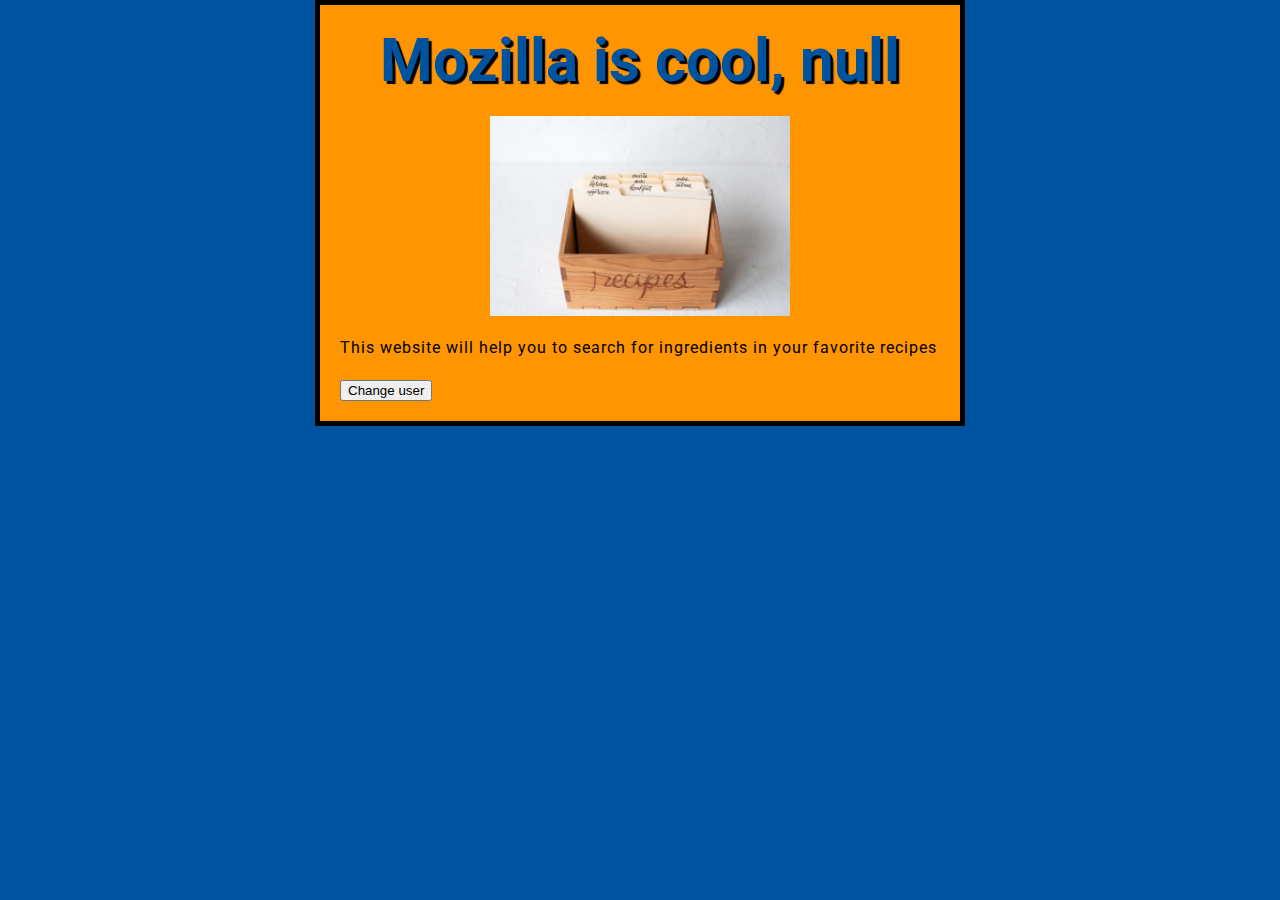
==== index.html @ ed805aa8 "Add files via upload" ====
<!DOCTYPE html>
<html>
  <head>
    <meta charset="utf-8">
    <link href="styles/style.css" rel="stylesheet">
	<link rel="preconnect" href="https://fonts.gstatic.com">
	<link href="https://fonts.googleapis.com/css2?family=Roboto:wght@300&display=swap" rel="stylesheet">
    <title>My test page</title>
  </head>
  <body>
  	<title>Home Page</title>
  	<h1>Your Recipe Box</h1>
    <img src="images/recipe_box.webp" width="300" alt="recipe box">
    <p>This website will help you to search for ingredients in your favorite recipes</p>
  <button>Change user</button>
  <script src="scripts/main.js"></script>
  </body>
</html>
---- styles/style.css ----
html {
	font-size: 10px;
	font-family: 'Roboto', sans-serif;
	  background-color: #00539F;
}

h1 {
  font-size: 60px;
  text-align: center;
}

p, li {
  font-size: 16px;
  line-height: 2;
  letter-spacing: 1px;
}

body {
  width: 600px;
  margin: 0 auto;
  background-color: #FF9500;
  padding: 0 20px 20px 20px;
  border: 5px solid black;
}

h1 {
  margin: 0;
  padding: 20px 0;
  color: #00539F;
  text-shadow: 3px 3px 1px black;
}

img {
  display: block;
  margin: 0 auto;
  width: 3000;
}
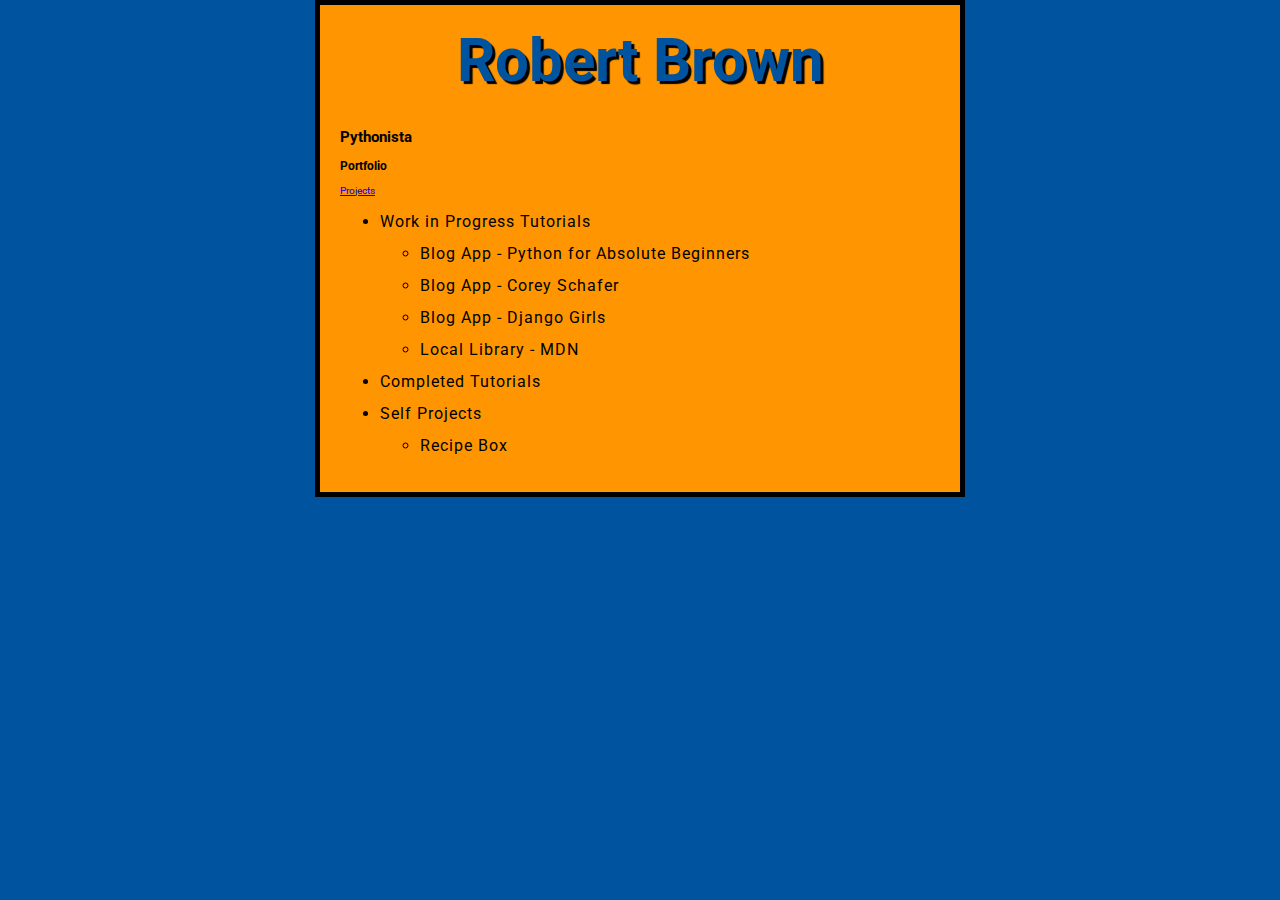
==== commit fb6eaec8: "Add files via upload" ====
--- a/index.html
+++ b/index.html
@@ -5,14 +5,33 @@
     <link href="styles/style.css" rel="stylesheet">
 	<link rel="preconnect" href="https://fonts.gstatic.com">
 	<link href="https://fonts.googleapis.com/css2?family=Roboto:wght@300&display=swap" rel="stylesheet">
-    <title>My test page</title>
+    <title>Robert Brown - Pythonista</title>
   </head>
   <body>
-  	<title>Home Page</title>
-  	<h1>Your Recipe Box</h1>
-    <img src="images/recipe_box.webp" width="300" alt="recipe box">
-    <p>This website will help you to search for ingredients in your favorite recipes</p>
-  <button>Change user</button>
+    <header>
+        <h1>Robert Brown</h1>
+        <h2>Pythonista</h2>
+  	</header>
+    <section>
+        <h3>Portfolio</h3>
+        <a href="project_list.html">Projects</a>
+        <ul>
+            <li>Work in Progress Tutorials</li>
+                <ul>
+                    <li>Blog App - Python for Absolute Beginners</li>
+                    <li>Blog App - Corey Schafer</li>
+                    <li>Blog App - Django Girls</li>
+                    <li>Local Library - MDN</li>
+                </ul>
+            <li>Completed Tutorials</li>
+                <ul></ul>
+            <li>Self Projects</li>
+                <ul>
+                    <li>Recipe Box</li>
+                </ul>
+
+        </ul>
+    </section>
   <script src="scripts/main.js"></script>
   </body>
 </html>
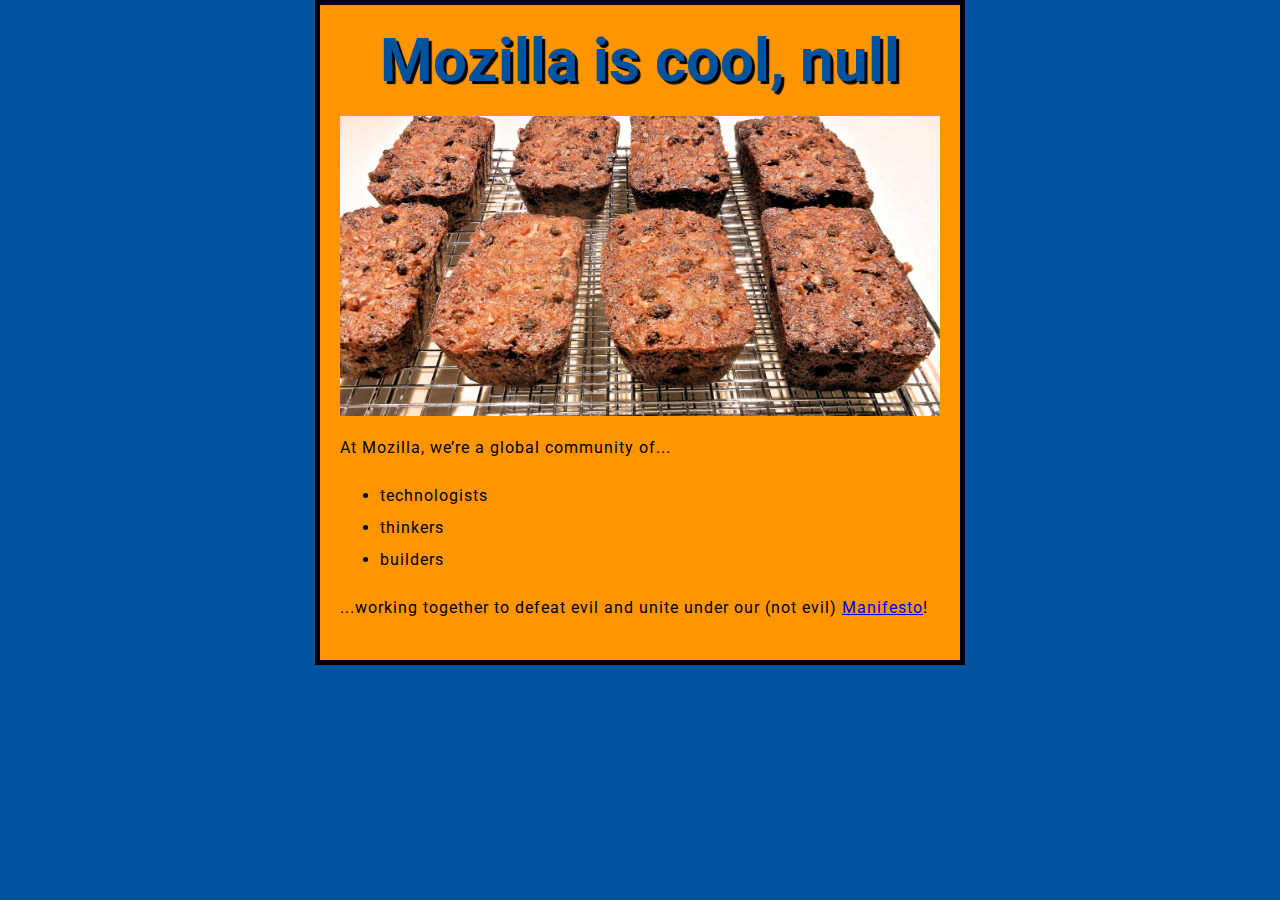
==== commit 02e2cd36: "updating index.html to resemble tutorial" ====
--- a/index.html
+++ b/index.html
@@ -1,38 +1,26 @@
 <!DOCTYPE html>
 <html>
-  <head>
-    <meta charset="utf-8">
-    <link href="styles/style.css" rel="stylesheet">
-	<link rel="preconnect" href="https://fonts.gstatic.com">
-	<link href="https://fonts.googleapis.com/css2?family=Roboto:wght@300&display=swap" rel="stylesheet">
-    <title>Robert Brown - Pythonista</title>
-  </head>
-  <body>
-    <header>
-        <h1>Robert Brown</h1>
-        <h2>Pythonista</h2>
-  	</header>
-    <section>
-        <h3>Portfolio</h3>
-        <a href="project_list.html">Projects</a>
+    <head>
+        <meta charset="utf-8">
+        <link href="styles/style.css" rel="stylesheet">
+        <link rel="preconnect" href="https://fonts.gstatic.com">
+        <link href="https://fonts.googleapis.com/css2?family=Roboto:wght@300&display=swap" rel="stylesheet">
+        <title>My test page</title>
+    </head>
+    <body>
+        <h1>Mozilla is cool</h1>
+        <img src="images/fruit-cake-with-raisins-almonds-and-cherries.jpg"
+             alt="fruitcakes with raisins, almonds and cherries" width="600" height="300">
+        <p>At Mozilla, we’re a global community of...</p>
         <ul>
-            <li>Work in Progress Tutorials</li>
-                <ul>
-                    <li>Blog App - Python for Absolute Beginners</li>
-                    <li>Blog App - Corey Schafer</li>
-                    <li>Blog App - Django Girls</li>
-                    <li>Local Library - MDN</li>
-                </ul>
-            <li>Completed Tutorials</li>
-                <ul></ul>
-            <li>Self Projects</li>
-                <ul>
-                    <li>Recipe Box</li>
-                </ul>
-
+            <li>technologists</li>
+            <li>thinkers</li>
+            <li>builders</li>
         </ul>
-    </section>
-  <script src="scripts/main.js"></script>
-  </body>
+        <p>...working together to defeat evil and unite under our (not evil)
+            <a href="https://www.mozilla.org/en-US/about/manifesto/">Manifesto</a>!
+        </p>
+        <script src="scripts/main.js"></script>
+    </body>
 </html>
 
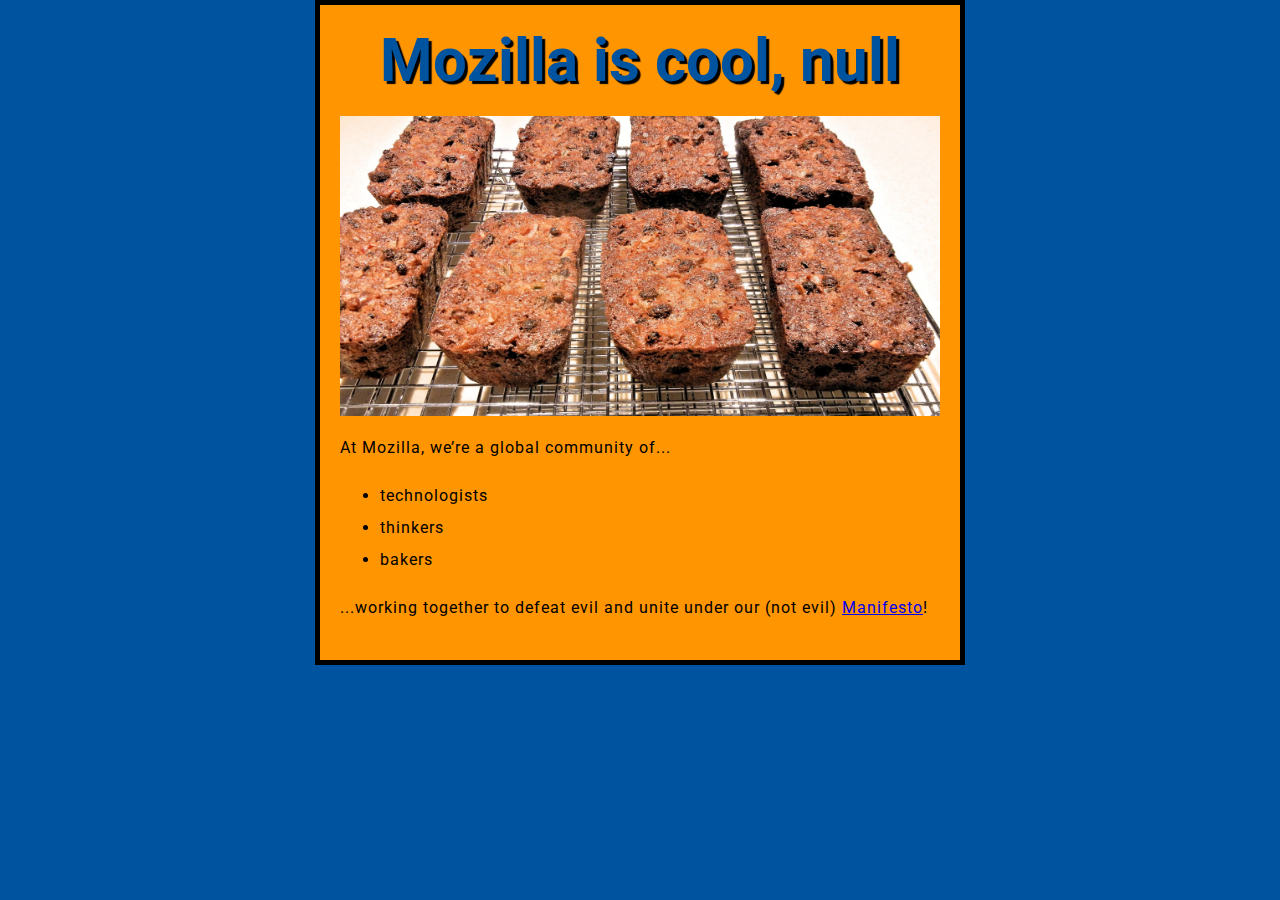
==== commit 249a321b: "Update index.html" ====
--- a/index.html
+++ b/index.html
@@ -15,7 +15,7 @@
         <ul>
             <li>technologists</li>
             <li>thinkers</li>
-            <li>builders</li>
+            <li>bakers</li>
         </ul>
         <p>...working together to defeat evil and unite under our (not evil)
             <a href="https://www.mozilla.org/en-US/about/manifesto/">Manifesto</a>!
